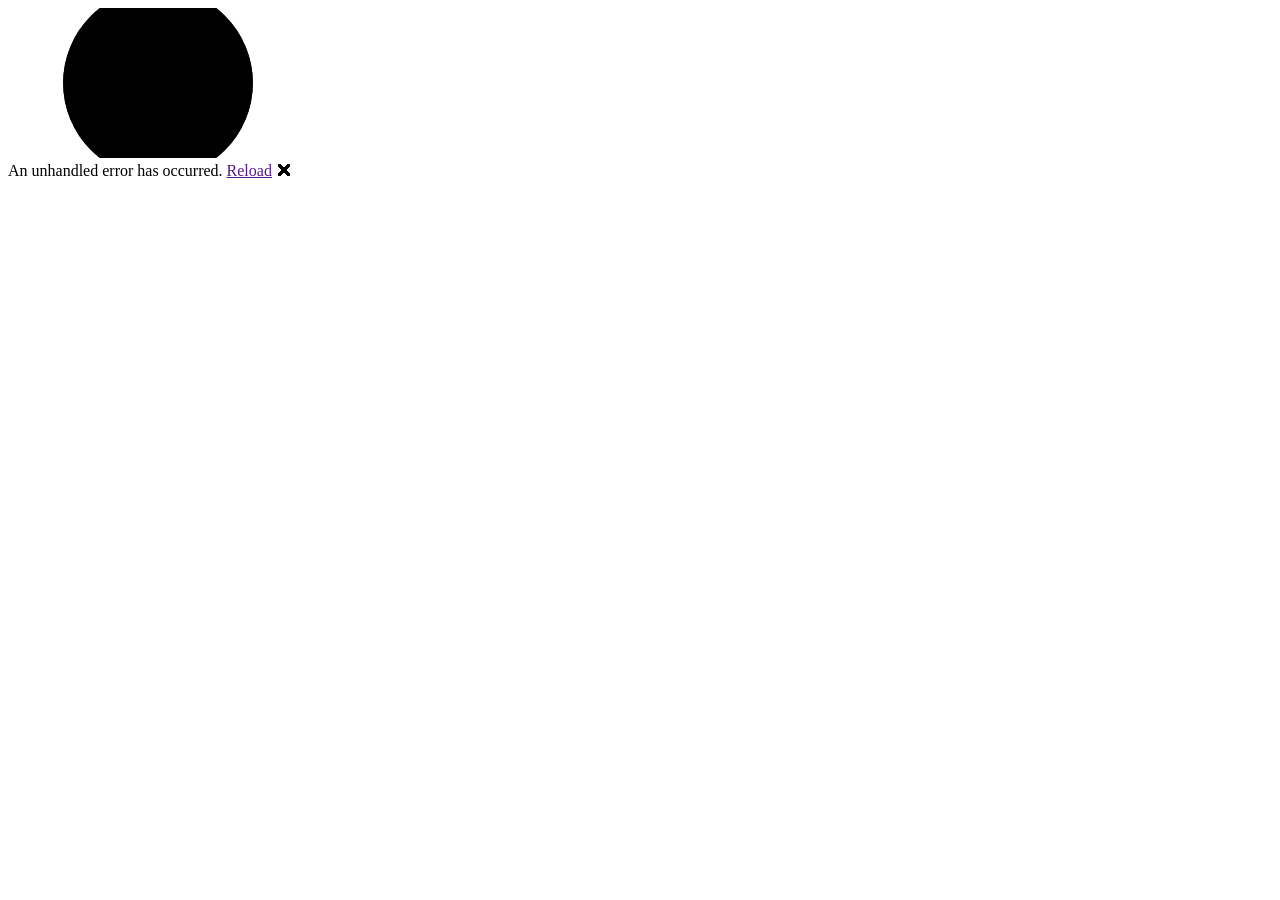
==== src/LinkHarvester.Web/wwwroot/index.html @ 95f5cb8a "scaffold: initial LinkHarvester solution skeleton - ASP.NET Core 8 API hosting Blazor WebAssembly PW" ====
<!DOCTYPE html>
<html lang="en">

<head>
    <meta charset="utf-8" />
    <meta name="viewport" content="width=device-width, initial-scale=1.0" />
    <title>LinkHarvester.Web</title>
    <base href="/" />
    <link rel="stylesheet" href="css/bootstrap/bootstrap.min.css" />
    <link rel="stylesheet" href="css/app.css" />
    <link rel="icon" type="image/png" href="favicon.png" />
    <link href="LinkHarvester.Web.styles.css" rel="stylesheet" />
    <link href="manifest.webmanifest" rel="manifest" />
    <link rel="apple-touch-icon" sizes="512x512" href="icon-512.png" />
    <link rel="apple-touch-icon" sizes="192x192" href="icon-192.png" />
</head>

<body>
    <div id="app">
        <svg class="loading-progress">
            <circle r="40%" cx="50%" cy="50%" />
            <circle r="40%" cx="50%" cy="50%" />
        </svg>
        <div class="loading-progress-text"></div>
    </div>

    <div id="blazor-error-ui">
        An unhandled error has occurred.
        <a href="" class="reload">Reload</a>
        <a class="dismiss">🗙</a>
    </div>
    <script src="_framework/blazor.webassembly.js"></script>
    <script>navigator.serviceWorker.register('service-worker.js');</script>
</body>

</html>
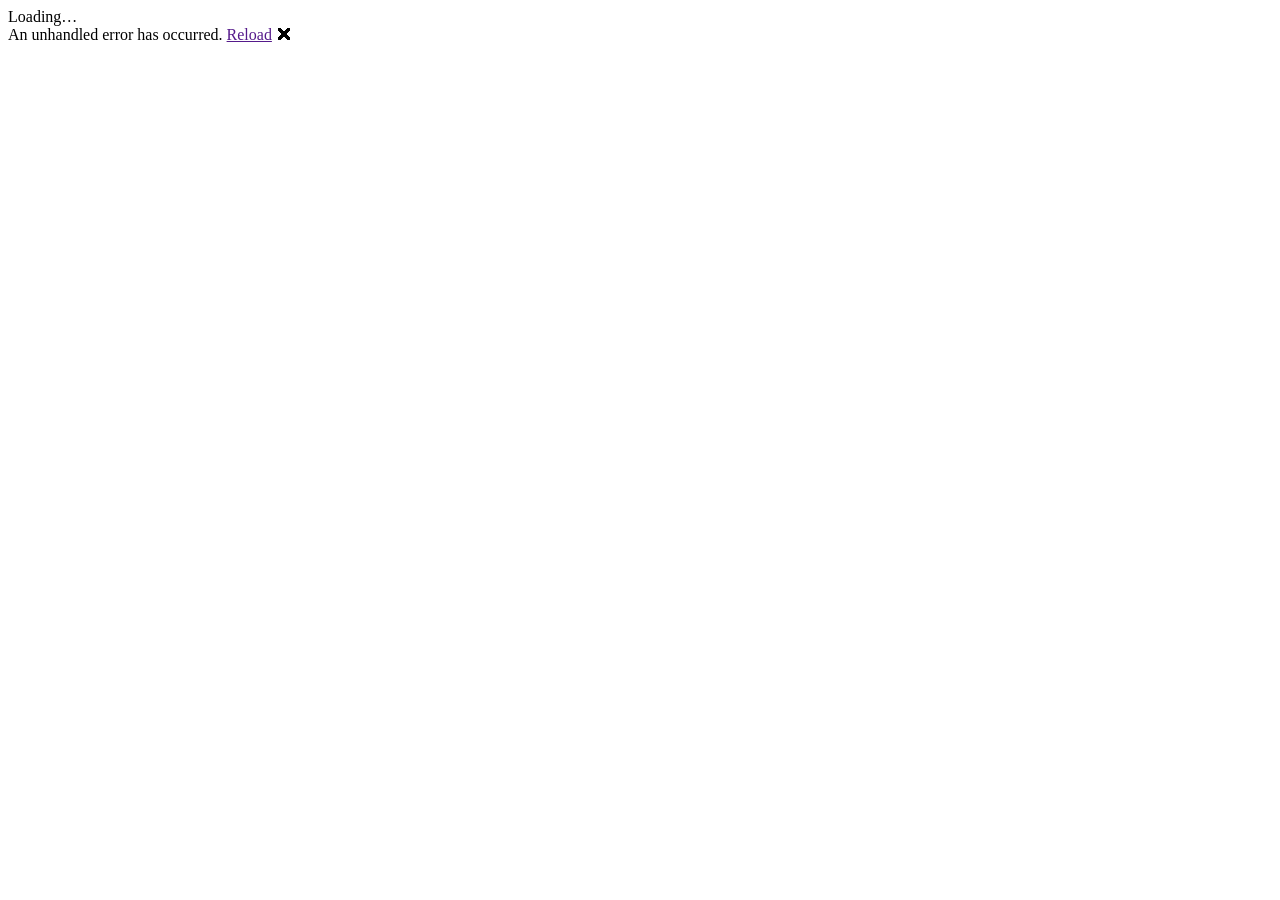
==== commit d62eeb1d: "feat(api,web): REST API + Blazor PWA inbox UI, end-to-end working API: - Cookie-auth login/logout/me" ====
--- a/src/LinkHarvester.Web/wwwroot/index.html
+++ b/src/LinkHarvester.Web/wwwroot/index.html
@@ -3,10 +3,10 @@
 
 <head>
     <meta charset="utf-8" />
-    <meta name="viewport" content="width=device-width, initial-scale=1.0" />
-    <title>LinkHarvester.Web</title>
+    <meta name="viewport" content="width=device-width, initial-scale=1.0, viewport-fit=cover" />
+    <meta name="theme-color" content="#0f172a" />
+    <title>Link Harvester</title>
     <base href="/" />
-    <link rel="stylesheet" href="css/bootstrap/bootstrap.min.css" />
     <link rel="stylesheet" href="css/app.css" />
     <link rel="icon" type="image/png" href="favicon.png" />
     <link href="LinkHarvester.Web.styles.css" rel="stylesheet" />
@@ -17,11 +17,10 @@
 
 <body>
     <div id="app">
-        <svg class="loading-progress">
-            <circle r="40%" cx="50%" cy="50%" />
-            <circle r="40%" cx="50%" cy="50%" />
-        </svg>
-        <div class="loading-progress-text"></div>
+        <div class="lh-boot">
+            <div class="lh-boot-spinner"></div>
+            <div class="lh-boot-text">Loading…</div>
+        </div>
     </div>
 
     <div id="blazor-error-ui">
--- a/src/LinkHarvester.Web/wwwroot/css/app.css
+++ b/src/LinkHarvester.Web/wwwroot/css/app.css
@@ -0,0 +1,349 @@
+:root {
+    --lh-bg: #0b1120;
+    --lh-surface: #0f172a;
+    --lh-surface-2: #111c33;
+    --lh-surface-3: #1c2942;
+    --lh-surface-4: #2a3a5b;
+    --lh-border: #1f2c45;
+    --lh-text: #e6ecf5;
+    --lh-text-muted: #94a3b8;
+    --lh-primary: #2563eb;
+    --lh-primary-strong: #1d4ed8;
+    --lh-accent: #f59e0b;
+    --lh-success: #16a34a;
+    --lh-danger: #dc2626;
+}
+
+* {
+    box-sizing: border-box;
+}
+
+html, body {
+    margin: 0;
+    padding: 0;
+    background: var(--lh-bg);
+    color: var(--lh-text);
+    font-family: -apple-system, BlinkMacSystemFont, "Segoe UI", Roboto, "Helvetica Neue", Arial, sans-serif;
+    font-size: 16px;
+    -webkit-font-smoothing: antialiased;
+    -moz-osx-font-smoothing: grayscale;
+}
+
+a {
+    color: var(--lh-primary);
+}
+
+#app {
+    min-height: 100vh;
+}
+
+.lh-boot {
+    min-height: 100vh;
+    display: flex;
+    flex-direction: column;
+    align-items: center;
+    justify-content: center;
+    gap: 16px;
+}
+
+.lh-boot-spinner {
+    width: 32px;
+    height: 32px;
+    border-radius: 50%;
+    border: 3px solid var(--lh-surface-3);
+    border-top-color: var(--lh-primary);
+    animation: lh-spin 0.8s linear infinite;
+}
+
+.lh-boot-text {
+    color: var(--lh-text-muted);
+}
+
+@keyframes lh-spin {
+    to { transform: rotate(360deg); }
+}
+
+#blazor-error-ui {
+    background: var(--lh-danger);
+    bottom: 0;
+    box-shadow: 0 -1px 2px rgba(0, 0, 0, 0.2);
+    display: none;
+    left: 0;
+    padding: 0.6rem 1.25rem;
+    position: fixed;
+    width: 100%;
+    z-index: 1000;
+    color: white;
+}
+
+#blazor-error-ui .dismiss {
+    cursor: pointer;
+    position: absolute;
+    right: 0.75rem;
+    top: 0.5rem;
+}
+
+/* Common controls */
+.lh-primary, .lh-secondary {
+    border: none;
+    border-radius: 10px;
+    padding: 10px 16px;
+    font-size: 0.95rem;
+    font-weight: 600;
+    cursor: pointer;
+    transition: background 0.1s, transform 0.05s;
+}
+
+.lh-primary {
+    background: var(--lh-primary);
+    color: white;
+}
+
+.lh-primary:hover { background: var(--lh-primary-strong); }
+.lh-primary:disabled { background: var(--lh-surface-4); cursor: not-allowed; }
+
+.lh-secondary {
+    background: var(--lh-surface-3);
+    color: var(--lh-text);
+    border: 1px solid var(--lh-border);
+}
+
+.lh-secondary:hover { background: var(--lh-surface-4); }
+
+.lh-link {
+    background: none;
+    border: none;
+    color: var(--lh-primary);
+    cursor: pointer;
+    padding: 4px 6px;
+    font-size: 0.9rem;
+}
+
+.lh-link:hover { text-decoration: underline; }
+
+.lh-muted { color: var(--lh-text-muted); }
+.lh-error { color: var(--lh-danger); }
+
+/* Login page */
+.lh-login {
+    max-width: 360px;
+    margin: 4rem auto;
+    background: var(--lh-surface);
+    border: 1px solid var(--lh-border);
+    border-radius: 14px;
+    padding: 24px;
+    box-shadow: 0 4px 24px rgba(0, 0, 0, 0.3);
+}
+
+.lh-login h1 {
+    margin-top: 0;
+    font-size: 1.4rem;
+}
+
+.lh-field {
+    display: flex;
+    flex-direction: column;
+    margin-bottom: 12px;
+    gap: 6px;
+}
+
+.lh-field span { font-size: 0.85rem; color: var(--lh-text-muted); }
+
+.lh-field input {
+    background: var(--lh-bg);
+    border: 1px solid var(--lh-border);
+    border-radius: 8px;
+    padding: 10px 12px;
+    color: var(--lh-text);
+    font-size: 1rem;
+}
+
+.lh-field input:focus {
+    outline: 2px solid var(--lh-primary);
+    border-color: transparent;
+}
+
+.lh-login button[type=submit] {
+    width: 100%;
+    margin-top: 8px;
+}
+
+/* Inbox */
+.lh-inbox {
+    display: flex;
+    flex-direction: column;
+    gap: 12px;
+}
+
+.lh-toolbar {
+    display: flex;
+    align-items: center;
+    gap: 8px;
+    margin-bottom: 4px;
+}
+
+.lh-toolbar .lh-count {
+    flex: 1;
+    color: var(--lh-text-muted);
+    font-size: 0.9rem;
+}
+
+.lh-empty {
+    background: var(--lh-surface);
+    border: 1px dashed var(--lh-border);
+    border-radius: 14px;
+    padding: 32px;
+    text-align: center;
+}
+
+.lh-card {
+    background: var(--lh-surface);
+    border: 1px solid var(--lh-border);
+    border-radius: 14px;
+    padding: 14px 16px;
+    display: flex;
+    flex-direction: column;
+    gap: 10px;
+    box-shadow: 0 1px 3px rgba(0, 0, 0, 0.25);
+}
+
+.lh-card-upgrade {
+    border-color: var(--lh-accent);
+    box-shadow: 0 0 0 1px var(--lh-accent), 0 1px 3px rgba(0, 0, 0, 0.25);
+}
+
+.lh-card-head {
+    display: flex;
+    align-items: flex-start;
+    gap: 8px;
+}
+
+.lh-card-title {
+    flex: 1;
+    font-weight: 600;
+    font-size: 1.05rem;
+    line-height: 1.3;
+}
+
+.lh-year {
+    color: var(--lh-text-muted);
+    font-weight: 400;
+    margin-left: 4px;
+}
+
+.lh-banner {
+    background: rgba(245, 158, 11, 0.15);
+    border: 1px solid rgba(245, 158, 11, 0.4);
+    color: #fbbf24;
+    border-radius: 8px;
+    padding: 6px 10px;
+    font-size: 0.85rem;
+    font-weight: 600;
+}
+
+.lh-tag {
+    display: inline-block;
+    background: var(--lh-surface-3);
+    color: var(--lh-text);
+    border: 1px solid var(--lh-border);
+    border-radius: 6px;
+    padding: 2px 8px;
+    font-size: 0.75rem;
+    font-weight: 500;
+    text-transform: uppercase;
+    letter-spacing: 0.04em;
+}
+
+.lh-tag-quality {
+    background: rgba(37, 99, 235, 0.18);
+    color: #93c5fd;
+    border-color: rgba(37, 99, 235, 0.4);
+}
+
+.lh-tag-kind {
+    background: rgba(16, 185, 129, 0.15);
+    color: #6ee7b7;
+    border-color: rgba(16, 185, 129, 0.35);
+}
+
+.lh-card-quality {
+    display: flex;
+    align-items: center;
+    flex-wrap: wrap;
+    gap: 6px;
+}
+
+.lh-meta {
+    color: var(--lh-text-muted);
+    font-size: 0.85rem;
+}
+
+.lh-hosters {
+    display: flex;
+    flex-wrap: wrap;
+    gap: 6px;
+}
+
+.lh-pill {
+    display: inline-flex;
+    align-items: center;
+    gap: 6px;
+    background: var(--lh-surface-2);
+    border: 1px solid var(--lh-border);
+    border-radius: 999px;
+    padding: 4px 10px;
+    font-size: 0.8rem;
+}
+
+.lh-pill-count {
+    background: var(--lh-surface-4);
+    color: var(--lh-text);
+    border-radius: 999px;
+    padding: 0 6px;
+    font-size: 0.7rem;
+    font-weight: 600;
+}
+
+.lh-variants {
+    margin-top: 4px;
+}
+
+.lh-variants summary {
+    color: var(--lh-text-muted);
+    font-size: 0.85rem;
+    cursor: pointer;
+}
+
+.lh-variant {
+    display: flex;
+    align-items: center;
+    flex-wrap: wrap;
+    gap: 6px;
+    padding: 6px 0;
+    border-top: 1px dashed var(--lh-border);
+    margin-top: 6px;
+}
+
+.lh-card-actions {
+    display: flex;
+    gap: 8px;
+    margin-top: 4px;
+}
+
+.lh-card-actions .lh-secondary {
+    flex: 0 0 auto;
+}
+
+.lh-card-actions .lh-primary {
+    flex: 1;
+}
+
+.lh-action-msg {
+    margin: 0;
+    color: var(--lh-text-muted);
+    font-size: 0.85rem;
+}
+
+@media (min-width: 720px) {
+    .lh-card-title { font-size: 1.15rem; }
+}
